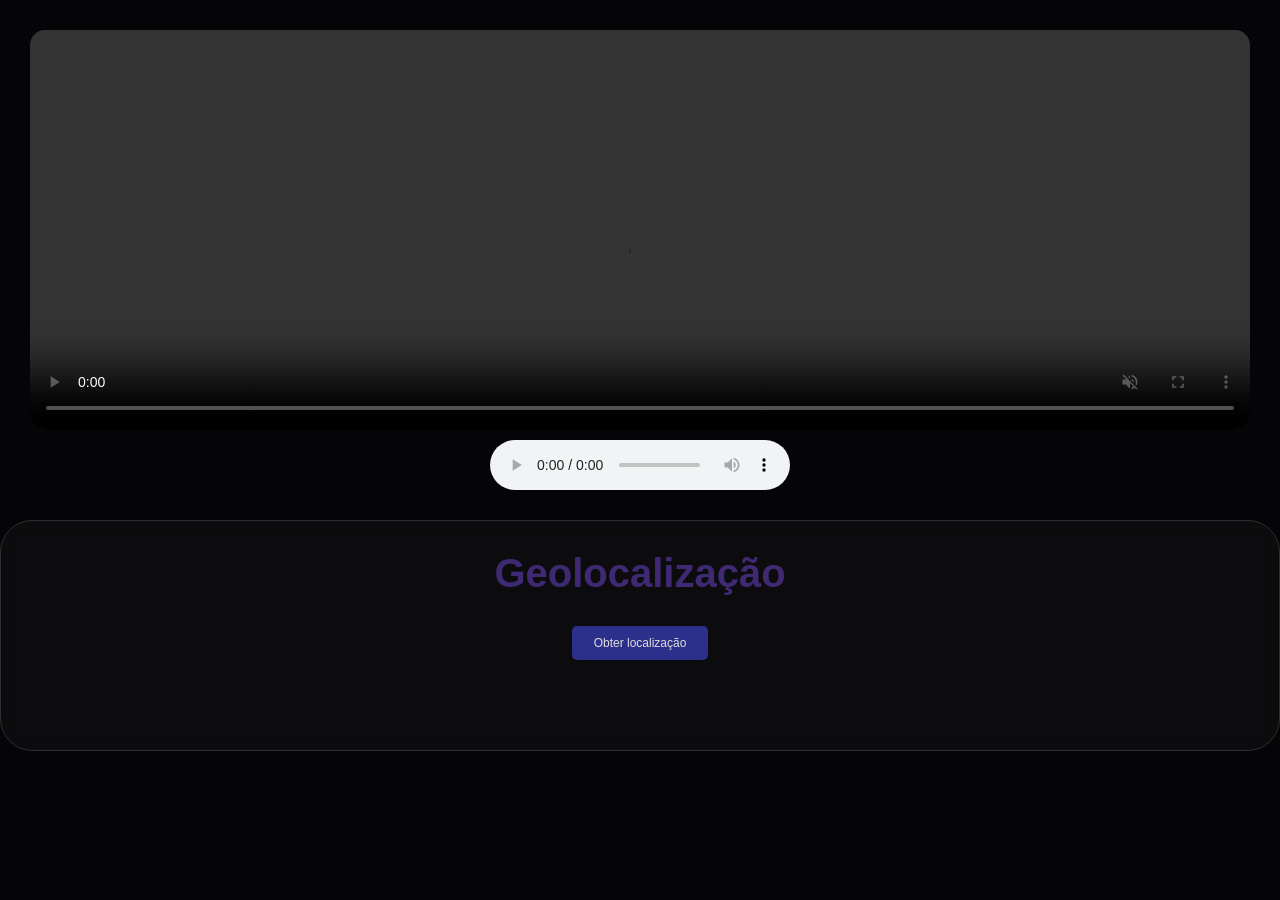
==== atv-geolocalização/index.html @ 84a4322f "Rename index.html to atv-geolocalização/index.html" ====
<!DOCTYPE html>
<html lang="pt-BR">

<head>
  <meta charset="UTF-8">
  <meta name="viewport" content="width=device-width, initial-scale=1.0">
  <title>API de Geolocalização</title>
  <style>
    * {
      margin: 0;
      padding: 0;
      box-sizing: border-box;
    }

    body {
      background-color: #050507;
      font-family: sans-serif;
    }

    video {
      width: 100%;
      max-width: 500px mim;
      height: 400px;
      border-radius: 15px;
    }

    audio {
      width: 300px;
      height: 50px;
    }

    .fundo {
      display: flex;
      flex-direction: column;
      align-items: center;
      justify-content: center;
      padding: 30px;
      gap: 10px;
    }

    .geolocalizacao {
      width: 100%;
      min-width: 450px;
      padding: 30px;
      border-radius: 32px;
      display: flex;
      flex-direction: column;
      align-items: center;
      justify-content: center;
      gap: 30px;
      background: rgba(255, 255, 255, 0.03);
      backdrop-filter: blur(10px);
      border: 1px solid #2d2e33;
    }

    h1 {
      margin: 0;
      font-size: 40px;
      font-family: sans-serif;
      text-align: center;
      color: #3F2973;
    }

    .botao {
      font-family: sans-serif;
      font-size: 12px;
      padding: 10px 22px;
      border-radius: 5px;
      text-align: center;
      border: none;
      background-color: #2D308A;
      color: #dedede;
    }

    p {
      color: #dedede;
    }
  </style>
</head>

<body>

  <div class="fundo">
    <video src="mídias/Earth.mp4" controls loop autoplay muted></video>
    <audio src="mídias/audio.mp3" controls loop autoplay></audio>
  </div>

  <div class="geolocalizacao">
    <h1>Geolocalização</h1>
    <button class="botao" onclick="getLocation()">Obter localização</button>
    <p id="status"></p>
    <p id="location"></p>
  </div>

  <script>
    function getLocation() {
      const status = document.getElementById("status");
      const location = document.getElementById("location");

      if (!navigator.geolocation) {
        status.textContent = "Geolocalização não é suportada pelo navegador.";
        return;
      }

      status.textContent = "Buscando localização...";

      navigator.geolocation.getCurrentPosition(
        function (position) {
          const latitude = position.coords.latitude;
          const longitude = position.coords.longitude;

          status.textContent = "Localização encontrada";
          // CORRIGIDO: Sintaxe da string organizada
          location.textContent = `Latitude: ${latitude}, 
          Longitude: ${longitude}`;
        },
        function (error) {
          status.textContent = "Não foi possível obter a localização.";
          location.textContent = `Código do erro: ${error.code} - ${error.message}`;
        }
      );
    }
  </script>

</body>

</html>
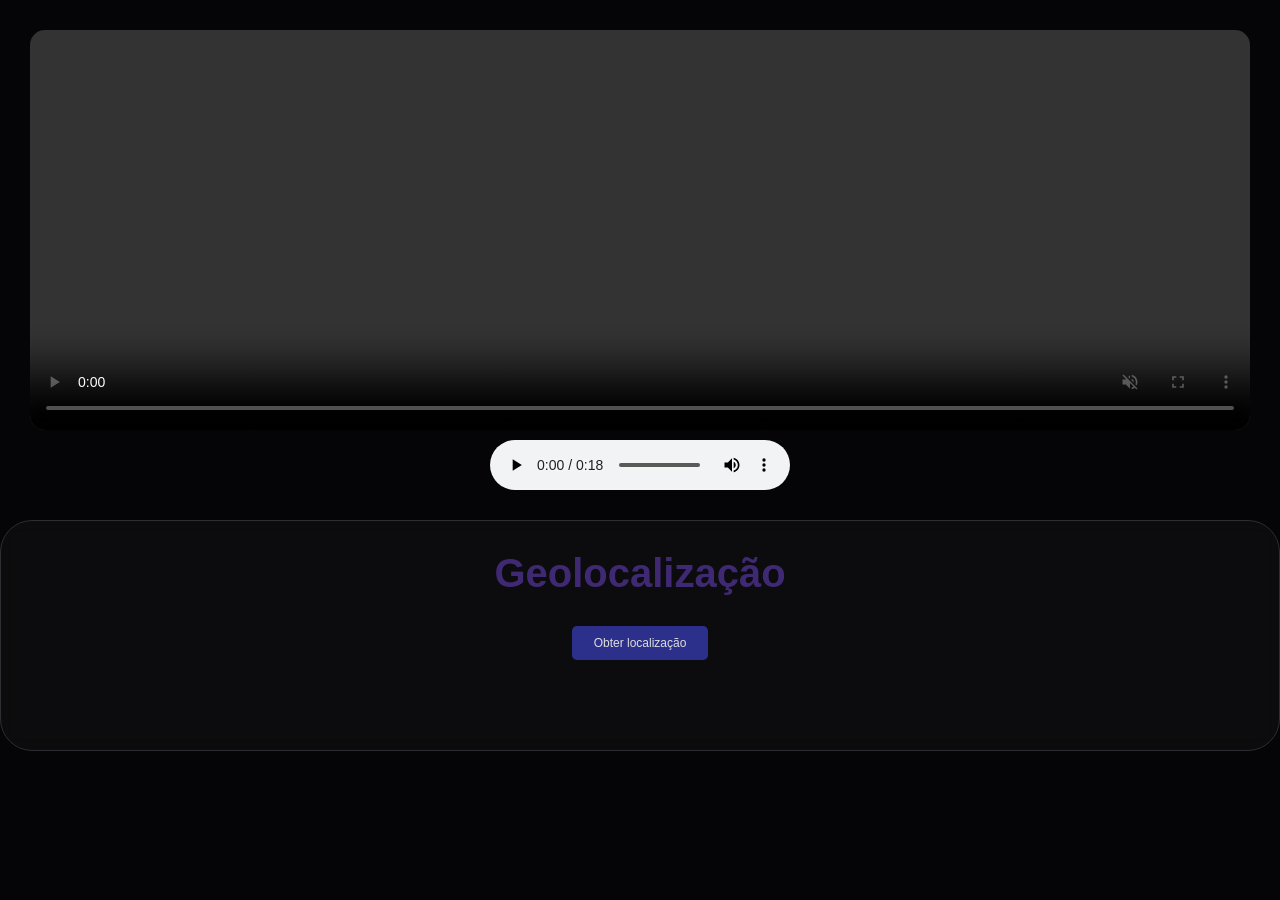
==== commit c9c5beb7: "Fix video source path in index.html" ====
--- a/atv-geolocalização/index.html
+++ b/atv-geolocalização/index.html
@@ -81,7 +81,7 @@
 <body>
 
   <div class="fundo">
-    <video src="mídias/Earth.mp4" controls loop autoplay muted></video>
+    <video src="Earth.mp4" controls loop autoplay muted></video>
     <audio src="mídias/audio.mp3" controls loop autoplay></audio>
   </div>
 
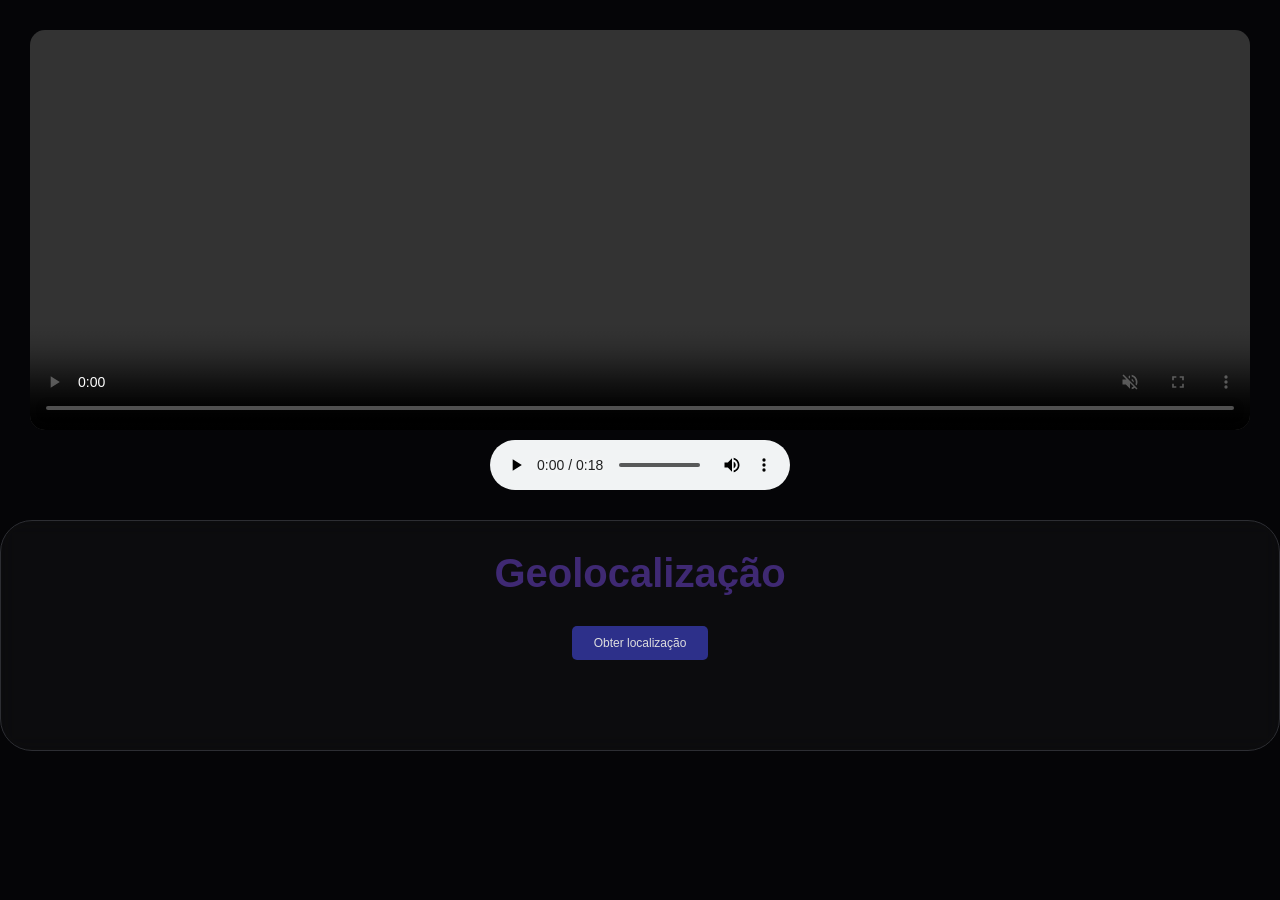
==== commit 9cf332c6: "Update audio source in index.html" ====
--- a/atv-geolocalização/index.html
+++ b/atv-geolocalização/index.html
@@ -82,7 +82,7 @@
 
   <div class="fundo">
     <video src="Earth.mp4" controls loop autoplay muted></video>
-    <audio src="mídias/audio.mp3" controls loop autoplay></audio>
+    <audio src="audio.mp3" controls loop autoplay></audio>
   </div>
 
   <div class="geolocalizacao">
